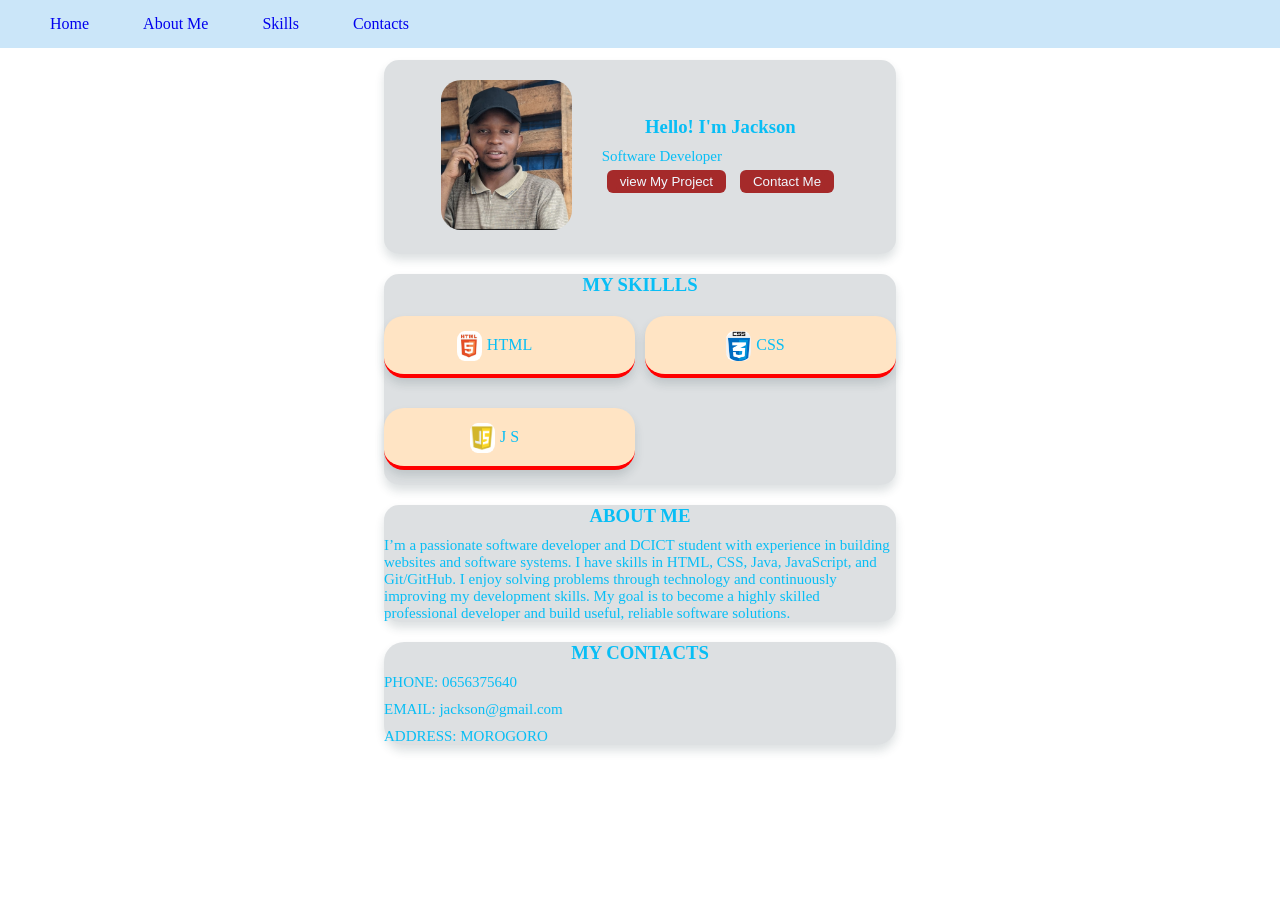
==== portfolio/index.html @ 75d2e0e7 "my works" ====
<!DOCTYPE html>
<html lang="en">
<head>
  <meta charset="UTF-8">
  <meta name="viewport" content="width=device-width, initial-scale=1.0">
  <link rel="stylesheet" href="style.css">
  <title>My Profile</title>
</head>
<body>
  <div class="navbar">
    <div class="topnav">
      <a href="#main">Home</a>
      <a href="#about_me">About Me</a>
      <a href="#">Skills</a>
      <a href="#contacts">Contacts</a>
    </div>
  </div>
  <div class="main" id="main">
    <div class="image">
      <img src="/portfolio/pictures/Jackson.jpeg" alt="picture">
    </div>
    <div class="about">
      <h3>Hello! I'm Jackson</h3>
      <p>Software Developer</p>
      <button><a href="../day_1.html">view My Project</a>
        </button>
      <button><a href="#contacts">Contact Me</a></button>
    </div>
  </div>

  <div class="my_skills">
     <h3>MY SKILLLS</h3>
     <div class="skills">
    <div class="icon">
      <img src="/portfolio/pictures/images.jpg" alt="html">HTML
    </div>

    <div class="icon">
      <img src="/portfolio/pictures/css.png" alt="css">CSS</div>

    <div class="icon">
      <img src="/portfolio/pictures/js.png" alt="css">J S</div>
  </div>
  </div>

  <div class="about_me" id="about_me">
    <h3>ABOUT ME</h3>
    <P>I’m a passionate software developer and DCICT student with experience in building websites and software systems. I have skills in HTML, CSS, Java, JavaScript, and Git/GitHub. I enjoy solving problems through technology and continuously improving my development skills. My goal is to become a highly skilled professional developer and build useful, reliable software solutions.</P>
  </div>

  <div class="contacts" id="contacts">
    <h3>MY CONTACTS</h3>
    <p>PHONE: 0656375640</p>
    <p>EMAIL: jackson@gmail.com</p>
    <P>ADDRESS: MOROGORO</P>
  </div>
</body>
</html>
---- portfolio/style.css ----
* {
  margin: 0;
  padding: 0;
  box-sizing: border-box;
}

.navbar {
  background-color: rgba(11, 135, 224, 0.21);
  padding: 15px;
  top: 0;
  left: 0;
  right: 0;
  position: fixed;

}

.topnav a {
  text-decoration: none;
  margin-left: 20px;
  padding: 15px;
  transition: 2s;
}

.topnav a:hover {
  background-color: black;
  color: white;
}

.main {
  width: 40%;
  background-color: rgba(32, 56, 66, 0.151);
  padding: 20px;
  display: flex;
  gap: 30px;
  box-shadow: 0 6px 10px rgba(32, 56, 66, 0.151);
  margin: auto;
  margin-top: 60px;
  justify-content: center;
  align-items: center;
  border-radius: 15px;
}

button {
  background-color: brown;
  color: aliceblue;
  border: none;
  border-radius: 6px;
  cursor: pointer;
  margin: 5px;
  padding: 4px;
}
button a {
  text-decoration: none;
  background-color: brown;
  color: aliceblue;
  border: none;
  border-radius: 6px;
  cursor: pointer;
  margin: 5px;
  padding: 4px;
}

.image img {
  width: 100%;
  height: 150px;
  border-radius: 20px;
}

.my_skills {
  background-color: rgba(32, 56, 66, 0.151);
  width: 40%;
  margin-top: 20px;
  padding-bottom: 15px;
  color: rgb(8, 190, 245);
  text-align: center;
  border-radius: 15px;
  margin: auto;
  margin-top: 20px;
  box-shadow: 0 6px 10px rgba(32, 56, 66, 0.151);
 
}

.skills {
  display: grid;
  grid-template-columns: 1fr 1fr;
  gap: 10px;
  width: 100%;
  margin: auto;
  
}

.icon{
    position: relative;
}

.icon img{
  position: absolute;
  margin-top: -5px;
  margin-left: -30px;
  border-radius: 30%;
 
}

.skills img{
  object-fit: cover;
  width: 25px;
  height: 30px;
 
}

.skills .icon {
  background-color: bisque;
  padding: 20px;
  border-radius: 20px;
  margin-top: 20px;
  text-align: center;
  box-shadow: 0 6px 10px rgba(32, 56, 66, 0.151);
   border-bottom: 4px solid red;
}

.about_me {
  width: 40%;
  background-color: rgba(32, 56, 66, 0.151);
  border-radius: 15px;
  margin: auto;
  margin-top: 20px;
  box-shadow: 0 6px 10px rgba(32, 56, 66, 0.151);
}

h3{
  color: rgb(8, 190, 245);
  margin-top: 10pxx;
}

p{
  margin-top: 10px;
  color:rgba(8, 190, 245);
  font-size: 15px;
}

.contacts{
  width: 40%;
  margin: auto;
  margin-top: 20px;
  margin-bottom: 15px;
  border-radius: 20px;
  background-color: rgba(32, 56, 66, 0.151);
  box-shadow: 0 6px 10px rgba(32, 56, 66, 0.151);
}

h3{
  text-align: center;
}
@media screen and (max-width: 600px) {
  .skills{
    width: 100%;
    display: block;
  }

  .my_skills{
    width:70%;
  }
}

@media screen and (max-width: 600px) {
  .main{
    width: 70%;
    display: block;
    margin-top: 240px;
  }

  .image img{
    height: 200px;
  }

  .about{
    margin-top: 20px;
  }

  button{
    background-color: brown;
    color: aliceblue;
    padding: 5px;
    border-radius: 6px;
    border: none;
    margin-top: 7px;
    cursor: pointer;
  }
}

@media screen and (max-width: 600px) {
  .about_me{
    width: 70%;
  }

  h3{
    text-align: center;
  }
}

@media screen and (max-width:600px) {
  .topnav a{
    display: block;
    color: aliceblue;

  }

  .navbar{
    background-color: black;
    z-index: 1;
  }

  .topnav a:hover{
    background-color: aliceblue;
    color: brown;
  }
}
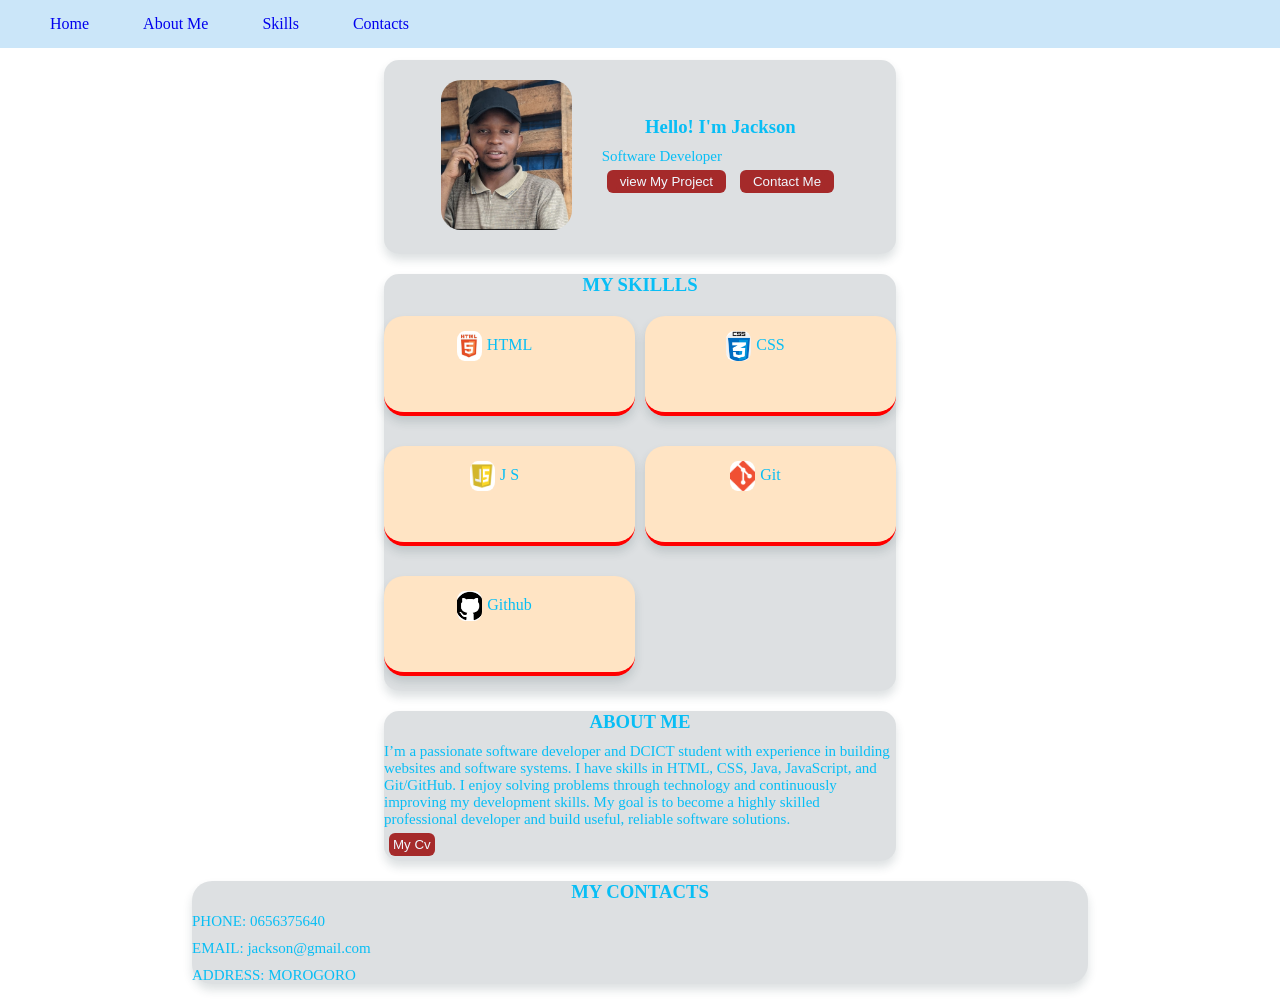
==== commit a2114625: "whole week activities" ====
--- a/portfolio/index.html
+++ b/portfolio/index.html
@@ -17,8 +17,9 @@
   </div>
   <div class="main" id="main">
     <div class="image">
-      <img src="/portfolio/pictures/Jackson.jpeg" alt="picture">
+      <img src="../portfolio/pictures/Jackson.jpeg" alt="picture">
     </div>
+
     <div class="about">
       <h3>Hello! I'm Jackson</h3>
       <p>Software Developer</p>
@@ -32,20 +33,27 @@
      <h3>MY SKILLLS</h3>
      <div class="skills">
     <div class="icon">
-      <img src="/portfolio/pictures/images.jpg" alt="html">HTML
+      <img src="../portfolio/pictures/images.jpg" alt="html">HTML
     </div>
 
     <div class="icon">
-      <img src="/portfolio/pictures/css.png" alt="css">CSS</div>
+      <img src="../portfolio/pictures/css.png" alt="css">CSS</div>
 
     <div class="icon">
-      <img src="/portfolio/pictures/js.png" alt="css">J S</div>
+      <img src="../portfolio/pictures/js.png" alt="css">J S</div>
+
+    <div class="icon">
+      <img src="../portfolio/pictures/git.png" alt="css">Git</div>
+
+    <div class="icon">
+      <img src="../portfolio/pictures/github.png" alt="css">Github</div>
   </div>
   </div>
 
   <div class="about_me" id="about_me">
     <h3>ABOUT ME</h3>
     <P>I’m a passionate software developer and DCICT student with experience in building websites and software systems. I have skills in HTML, CSS, Java, JavaScript, and Git/GitHub. I enjoy solving problems through technology and continuously improving my development skills. My goal is to become a highly skilled professional developer and build useful, reliable software solutions.</P>
+     <button>My Cv</button>
   </div>
 
   <div class="contacts" id="contacts">
--- a/portfolio/style.css
+++ b/portfolio/style.css
@@ -77,7 +77,6 @@
   margin: auto;
   margin-top: 20px;
   box-shadow: 0 6px 10px rgba(32, 56, 66, 0.151);
- 
 }
 
 .skills {
@@ -86,7 +85,6 @@
   gap: 10px;
   width: 100%;
   margin: auto;
-  
 }
 
 .icon{
@@ -111,11 +109,12 @@
 .skills .icon {
   background-color: bisque;
   padding: 20px;
+  height: 100px;
   border-radius: 20px;
   margin-top: 20px;
   text-align: center;
   box-shadow: 0 6px 10px rgba(32, 56, 66, 0.151);
-   border-bottom: 4px solid red;
+  border-bottom: 4px solid red;
 }
 
 .about_me {
@@ -139,7 +138,7 @@
 }
 
 .contacts{
-  width: 40%;
+  width: 70%;
   margin: auto;
   margin-top: 20px;
   margin-bottom: 15px;
@@ -151,7 +150,7 @@
 h3{
   text-align: center;
 }
-@media screen and (max-width: 600px) {
+@media screen and (max-width: 700px) {
   .skills{
     width: 100%;
     display: block;
@@ -162,7 +161,7 @@
   }
 }
 
-@media screen and (max-width: 600px) {
+@media screen and (max-width: 700px) {
   .main{
     width: 70%;
     display: block;
@@ -170,7 +169,7 @@
   }
 
   .image img{
-    height: 200px;
+    height: 270px;
   }
 
   .about{
@@ -188,7 +187,7 @@
   }
 }
 
-@media screen and (max-width: 600px) {
+@media screen and (max-width: 700px) {
   .about_me{
     width: 70%;
   }
@@ -198,7 +197,7 @@
   }
 }
 
-@media screen and (max-width:600px) {
+@media screen and (max-width:700px) {
   .topnav a{
     display: block;
     color: aliceblue;
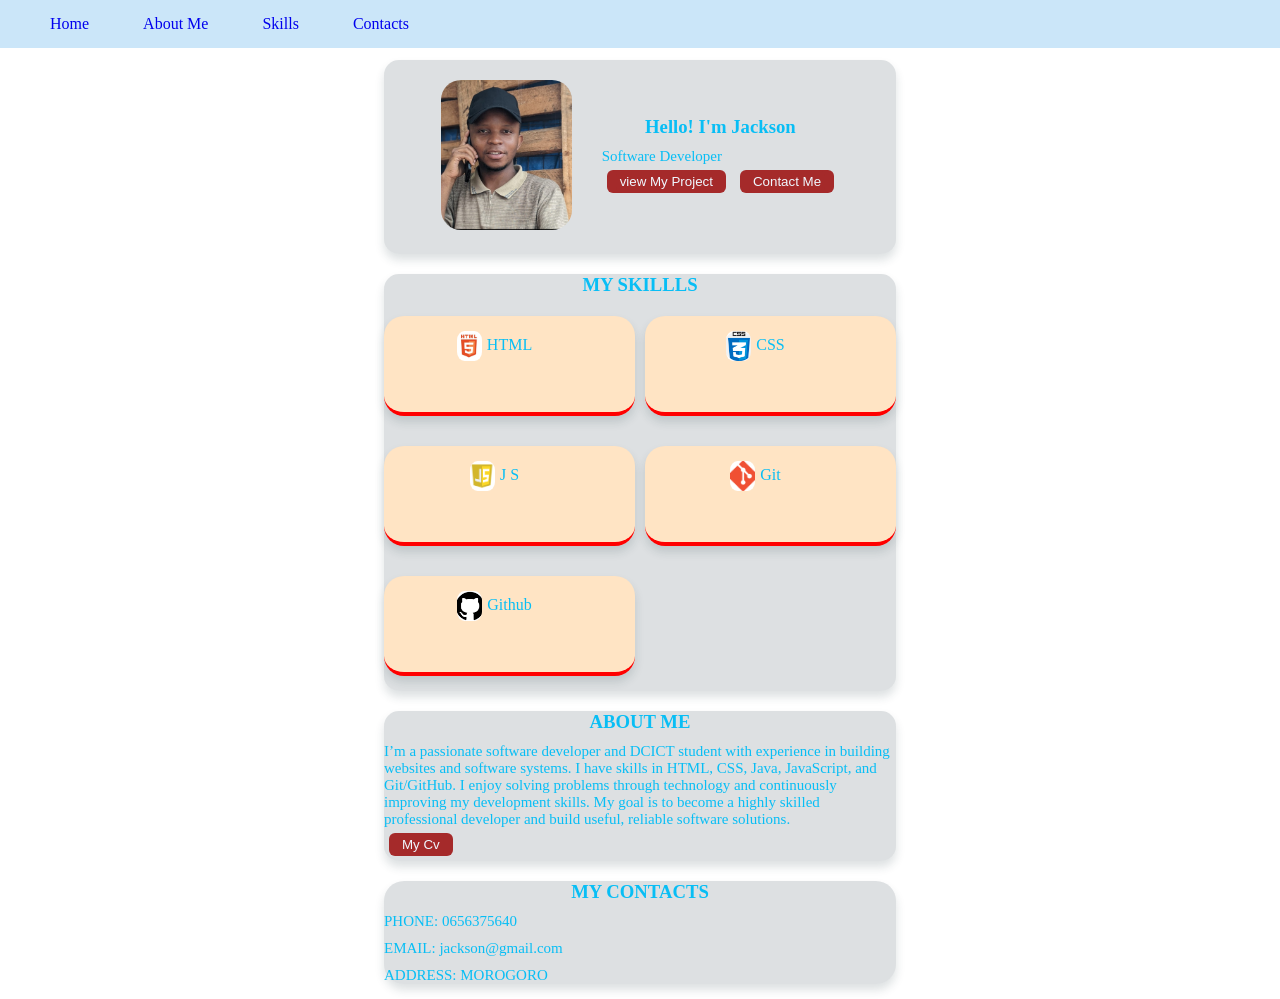
==== commit 06ee80d9: "New one" ====
--- a/portfolio/index.html
+++ b/portfolio/index.html
@@ -1,66 +1,66 @@
-<!DOCTYPE html>
-<html lang="en">
-<head>
-  <meta charset="UTF-8">
-  <meta name="viewport" content="width=device-width, initial-scale=1.0">
-  <link rel="stylesheet" href="style.css">
-  <title>My Profile</title>
-</head>
-<body>
-  <div class="navbar">
-    <div class="topnav">
-      <a href="#main">Home</a>
-      <a href="#about_me">About Me</a>
-      <a href="#">Skills</a>
-      <a href="#contacts">Contacts</a>
-    </div>
-  </div>
-  <div class="main" id="main">
-    <div class="image">
-      <img src="../portfolio/pictures/Jackson.jpeg" alt="picture">
-    </div>
-
-    <div class="about">
-      <h3>Hello! I'm Jackson</h3>
-      <p>Software Developer</p>
-      <button><a href="../day_1.html">view My Project</a>
-        </button>
-      <button><a href="#contacts">Contact Me</a></button>
-    </div>
-  </div>
-
-  <div class="my_skills">
-     <h3>MY SKILLLS</h3>
-     <div class="skills">
-    <div class="icon">
-      <img src="../portfolio/pictures/images.jpg" alt="html">HTML
-    </div>
-
-    <div class="icon">
-      <img src="../portfolio/pictures/css.png" alt="css">CSS</div>
-
-    <div class="icon">
-      <img src="../portfolio/pictures/js.png" alt="css">J S</div>
-
-    <div class="icon">
-      <img src="../portfolio/pictures/git.png" alt="css">Git</div>
-
-    <div class="icon">
-      <img src="../portfolio/pictures/github.png" alt="css">Github</div>
-  </div>
-  </div>
-
-  <div class="about_me" id="about_me">
-    <h3>ABOUT ME</h3>
-    <P>I’m a passionate software developer and DCICT student with experience in building websites and software systems. I have skills in HTML, CSS, Java, JavaScript, and Git/GitHub. I enjoy solving problems through technology and continuously improving my development skills. My goal is to become a highly skilled professional developer and build useful, reliable software solutions.</P>
-     <button>My Cv</button>
-  </div>
-
-  <div class="contacts" id="contacts">
-    <h3>MY CONTACTS</h3>
-    <p>PHONE: 0656375640</p>
-    <p>EMAIL: jackson@gmail.com</p>
-    <P>ADDRESS: MOROGORO</P>
-  </div>
-</body>
+<!DOCTYPE html>
+<html lang="en">
+<head>
+  <meta charset="UTF-8">
+  <meta name="viewport" content="width=device-width, initial-scale=1.0">
+  <link rel="stylesheet" href="style.css">
+  <title>My Profile</title>
+</head>
+<body>
+  <div class="navbar">
+    <div class="topnav">
+      <a href="#main">Home</a>
+      <a href="#about_me">About Me</a>
+      <a href="#">Skills</a>
+      <a href="#contacts">Contacts</a>
+    </div>
+  </div>
+  <div class="main" id="main">
+    <div class="image">
+      <img src="../portfolio/pictures/Jackson.jpeg" alt="picture">
+    </div>
+
+    <div class="about">
+      <h3>Hello! I'm Jackson</h3>
+      <p>Software Developer</p>
+      <button><a href="../day_1.html">view My Project</a>
+        </button>
+      <button><a href="#contacts">Contact Me</a></button>
+    </div>
+  </div>
+
+  <div class="my_skills">
+     <h3>MY SKILLLS</h3>
+     <div class="skills">
+    <div class="icon">
+      <img src="../portfolio/pictures/images.jpg" alt="html">HTML
+    </div>
+
+    <div class="icon">
+      <img src="../portfolio/pictures/css.png" alt="css">CSS</div>
+
+    <div class="icon">
+      <img src="../portfolio/pictures/js.png" alt="css">J S</div>
+
+    <div class="icon">
+      <img src="../portfolio/pictures/git.png" alt="css">Git</div>
+
+    <div class="icon">
+      <img src="../portfolio/pictures/github.png" alt="css">Github</div>
+  </div>
+  </div>
+
+  <div class="about_me" id="about_me">
+    <h3>ABOUT ME</h3>
+    <P>I’m a passionate software developer and DCICT student with experience in building websites and software systems. I have skills in HTML, CSS, Java, JavaScript, and Git/GitHub. I enjoy solving problems through technology and continuously improving my development skills. My goal is to become a highly skilled professional developer and build useful, reliable software solutions.</P>
+     <button><a href="./Properties/my_cv.html">My Cv</a></button>
+  </div>
+
+  <div class="contacts" id="contacts">
+    <h3>MY CONTACTS</h3>
+    <p>PHONE: 0656375640</p>
+    <p>EMAIL: jackson@gmail.com</p>
+    <P>ADDRESS: MOROGORO</P>
+  </div>
+</body>
 </html>
--- a/portfolio/style.css
+++ b/portfolio/style.css
@@ -1,216 +1,216 @@
-* {
-  margin: 0;
-  padding: 0;
-  box-sizing: border-box;
-}
-
-.navbar {
-  background-color: rgba(11, 135, 224, 0.21);
-  padding: 15px;
-  top: 0;
-  left: 0;
-  right: 0;
-  position: fixed;
-
-}
-
-.topnav a {
-  text-decoration: none;
-  margin-left: 20px;
-  padding: 15px;
-  transition: 2s;
-}
-
-.topnav a:hover {
-  background-color: black;
-  color: white;
-}
-
-.main {
-  width: 40%;
-  background-color: rgba(32, 56, 66, 0.151);
-  padding: 20px;
-  display: flex;
-  gap: 30px;
-  box-shadow: 0 6px 10px rgba(32, 56, 66, 0.151);
-  margin: auto;
-  margin-top: 60px;
-  justify-content: center;
-  align-items: center;
-  border-radius: 15px;
-}
-
-button {
-  background-color: brown;
-  color: aliceblue;
-  border: none;
-  border-radius: 6px;
-  cursor: pointer;
-  margin: 5px;
-  padding: 4px;
-}
-button a {
-  text-decoration: none;
-  background-color: brown;
-  color: aliceblue;
-  border: none;
-  border-radius: 6px;
-  cursor: pointer;
-  margin: 5px;
-  padding: 4px;
-}
-
-.image img {
-  width: 100%;
-  height: 150px;
-  border-radius: 20px;
-}
-
-.my_skills {
-  background-color: rgba(32, 56, 66, 0.151);
-  width: 40%;
-  margin-top: 20px;
-  padding-bottom: 15px;
-  color: rgb(8, 190, 245);
-  text-align: center;
-  border-radius: 15px;
-  margin: auto;
-  margin-top: 20px;
-  box-shadow: 0 6px 10px rgba(32, 56, 66, 0.151);
-}
-
-.skills {
-  display: grid;
-  grid-template-columns: 1fr 1fr;
-  gap: 10px;
-  width: 100%;
-  margin: auto;
-}
-
-.icon{
-    position: relative;
-}
-
-.icon img{
-  position: absolute;
-  margin-top: -5px;
-  margin-left: -30px;
-  border-radius: 30%;
- 
-}
-
-.skills img{
-  object-fit: cover;
-  width: 25px;
-  height: 30px;
- 
-}
-
-.skills .icon {
-  background-color: bisque;
-  padding: 20px;
-  height: 100px;
-  border-radius: 20px;
-  margin-top: 20px;
-  text-align: center;
-  box-shadow: 0 6px 10px rgba(32, 56, 66, 0.151);
-  border-bottom: 4px solid red;
-}
-
-.about_me {
-  width: 40%;
-  background-color: rgba(32, 56, 66, 0.151);
-  border-radius: 15px;
-  margin: auto;
-  margin-top: 20px;
-  box-shadow: 0 6px 10px rgba(32, 56, 66, 0.151);
-}
-
-h3{
-  color: rgb(8, 190, 245);
-  margin-top: 10pxx;
-}
-
-p{
-  margin-top: 10px;
-  color:rgba(8, 190, 245);
-  font-size: 15px;
-}
-
-.contacts{
-  width: 70%;
-  margin: auto;
-  margin-top: 20px;
-  margin-bottom: 15px;
-  border-radius: 20px;
-  background-color: rgba(32, 56, 66, 0.151);
-  box-shadow: 0 6px 10px rgba(32, 56, 66, 0.151);
-}
-
-h3{
-  text-align: center;
-}
-@media screen and (max-width: 700px) {
-  .skills{
-    width: 100%;
-    display: block;
-  }
-
-  .my_skills{
-    width:70%;
-  }
-}
-
-@media screen and (max-width: 700px) {
-  .main{
-    width: 70%;
-    display: block;
-    margin-top: 240px;
-  }
-
-  .image img{
-    height: 270px;
-  }
-
-  .about{
-    margin-top: 20px;
-  }
-
-  button{
-    background-color: brown;
-    color: aliceblue;
-    padding: 5px;
-    border-radius: 6px;
-    border: none;
-    margin-top: 7px;
-    cursor: pointer;
-  }
-}
-
-@media screen and (max-width: 700px) {
-  .about_me{
-    width: 70%;
-  }
-
-  h3{
-    text-align: center;
-  }
-}
-
-@media screen and (max-width:700px) {
-  .topnav a{
-    display: block;
-    color: aliceblue;
-
-  }
-
-  .navbar{
-    background-color: black;
-    z-index: 1;
-  }
-
-  .topnav a:hover{
-    background-color: aliceblue;
-    color: brown;
-  }
+* {
+  margin: 0;
+  padding: 0;
+  box-sizing: border-box;
+}
+
+.navbar {
+  background-color: rgba(11, 135, 224, 0.21);
+  padding: 15px;
+  top: 0;
+  left: 0;
+  right: 0;
+  position: fixed;
+
+}
+
+.topnav a {
+  text-decoration: none;
+  margin-left: 20px;
+  padding: 15px;
+  transition: 2s;
+}
+
+.topnav a:hover {
+  background-color: black;
+  color: white;
+}
+
+.main {
+  width: 40%;
+  background-color: rgba(32, 56, 66, 0.151);
+  padding: 20px;
+  display: flex;
+  gap: 30px;
+  box-shadow: 0 6px 10px rgba(32, 56, 66, 0.151);
+  margin: auto;
+  margin-top: 60px;
+  justify-content: center;
+  align-items: center;
+  border-radius: 15px;
+}
+
+button {
+  background-color: brown;
+  color: aliceblue;
+  border: none;
+  border-radius: 6px;
+  cursor: pointer;
+  margin: 5px;
+  padding: 4px;
+}
+button a {
+  text-decoration: none;
+  background-color: brown;
+  color: aliceblue;
+  border: none;
+  border-radius: 6px;
+  cursor: pointer;
+  margin: 5px;
+  padding: 4px;
+}
+
+.image img {
+  width: 100%;
+  height: 150px;
+  border-radius: 20px;
+}
+
+.my_skills {
+  background-color: rgba(32, 56, 66, 0.151);
+  width: 40%;
+  margin-top: 20px;
+  padding-bottom: 15px;
+  color: rgb(8, 190, 245);
+  text-align: center;
+  border-radius: 15px;
+  margin: auto;
+  margin-top: 20px;
+  box-shadow: 0 6px 10px rgba(32, 56, 66, 0.151);
+}
+
+.skills {
+  display: grid;
+  grid-template-columns: 1fr 1fr;
+  gap: 10px;
+  width: 100%;
+  margin: auto;
+}
+
+.icon{
+    position: relative;
+}
+
+.icon img{
+  position: absolute;
+  margin-top: -5px;
+  margin-left: -30px;
+  border-radius: 30%;
+ 
+}
+
+.skills img{
+  object-fit: cover;
+  width: 25px;
+  height: 30px;
+ 
+}
+
+.skills .icon {
+  background-color: bisque;
+  padding: 20px;
+  height: 100px;
+  border-radius: 20px;
+  margin-top: 20px;
+  text-align: center;
+  box-shadow: 0 6px 10px rgba(32, 56, 66, 0.151);
+  border-bottom: 4px solid red;
+}
+
+.about_me {
+  width: 40%;
+  background-color: rgba(32, 56, 66, 0.151);
+  border-radius: 15px;
+  margin: auto;
+  margin-top: 20px;
+  box-shadow: 0 6px 10px rgba(32, 56, 66, 0.151);
+}
+
+h3{
+  color: rgb(8, 190, 245);
+  margin-top: 10pxx;
+}
+
+p{
+  margin-top: 10px;
+  color:rgba(8, 190, 245);
+  font-size: 15px;
+}
+
+.contacts{
+  width: 40%;
+  margin: auto;
+  margin-top: 20px;
+  margin-bottom: 15px;
+  border-radius: 20px;
+  background-color: rgba(32, 56, 66, 0.151);
+  box-shadow: 0 6px 10px rgba(32, 56, 66, 0.151);
+}
+
+h3{
+  text-align: center;
+}
+@media screen and (max-width: 700px) {
+  .skills{
+    width: 100%;
+    display: block;
+  }
+
+  .my_skills{
+    width:70%;
+  }
+}
+
+@media screen and (max-width: 700px) {
+  .main{
+    width: 70%;
+    display: block;
+    margin-top: 240px;
+  }
+
+  .image img{
+    height: 270px;
+  }
+
+  .about{
+    margin-top: 20px;
+  }
+
+  button{
+    background-color: brown;
+    color: aliceblue;
+    padding: 5px;
+    border-radius: 6px;
+    border: none;
+    margin-top: 7px;
+    cursor: pointer;
+  }
+}
+
+@media screen and (max-width: 700px) {
+  .about_me{
+    width: 70%;
+  }
+
+  h3{
+    text-align: center;
+  }
+}
+
+@media screen and (max-width:700px) {
+  .topnav a{
+    display: block;
+    color: aliceblue;
+
+  }
+
+  .navbar{
+    background-color: black;
+    z-index: 1;
+  }
+
+  .topnav a:hover{
+    background-color: aliceblue;
+    color: brown;
+  }
 }
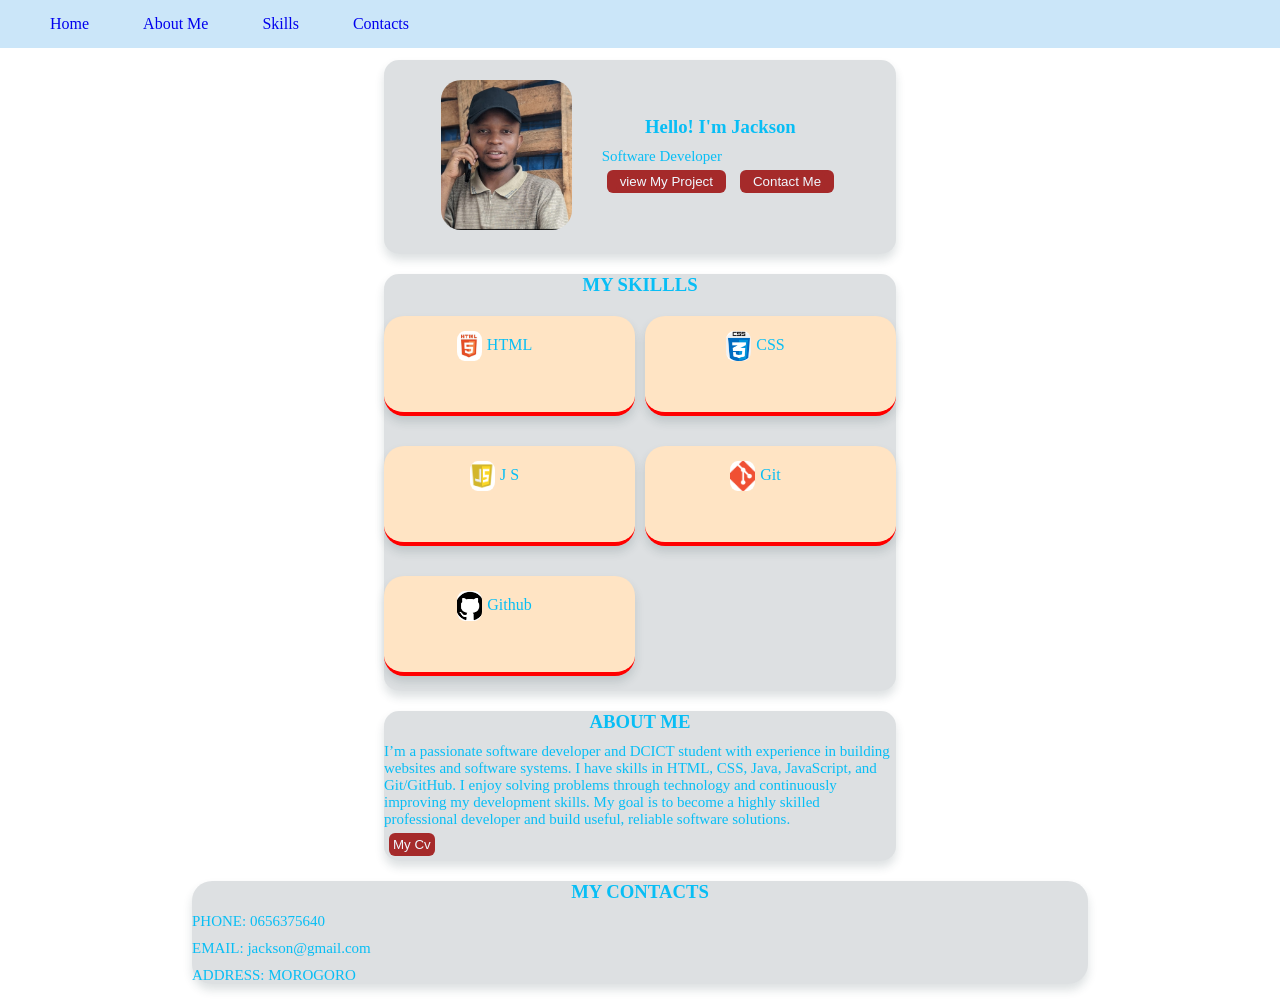
==== commit 747ae8af: "my works" ====
--- a/portfolio/index.html
+++ b/portfolio/index.html
@@ -53,7 +53,7 @@
   <div class="about_me" id="about_me">
     <h3>ABOUT ME</h3>
     <P>I’m a passionate software developer and DCICT student with experience in building websites and software systems. I have skills in HTML, CSS, Java, JavaScript, and Git/GitHub. I enjoy solving problems through technology and continuously improving my development skills. My goal is to become a highly skilled professional developer and build useful, reliable software solutions.</P>
-     <button><a href="./Properties/my_cv.html">My Cv</a></button>
+     <button>My Cv</button>
   </div>
 
   <div class="contacts" id="contacts">
--- a/portfolio/style.css
+++ b/portfolio/style.css
@@ -138,7 +138,7 @@
 }
 
 .contacts{
-  width: 40%;
+  width: 70%;
   margin: auto;
   margin-top: 20px;
   margin-bottom: 15px;
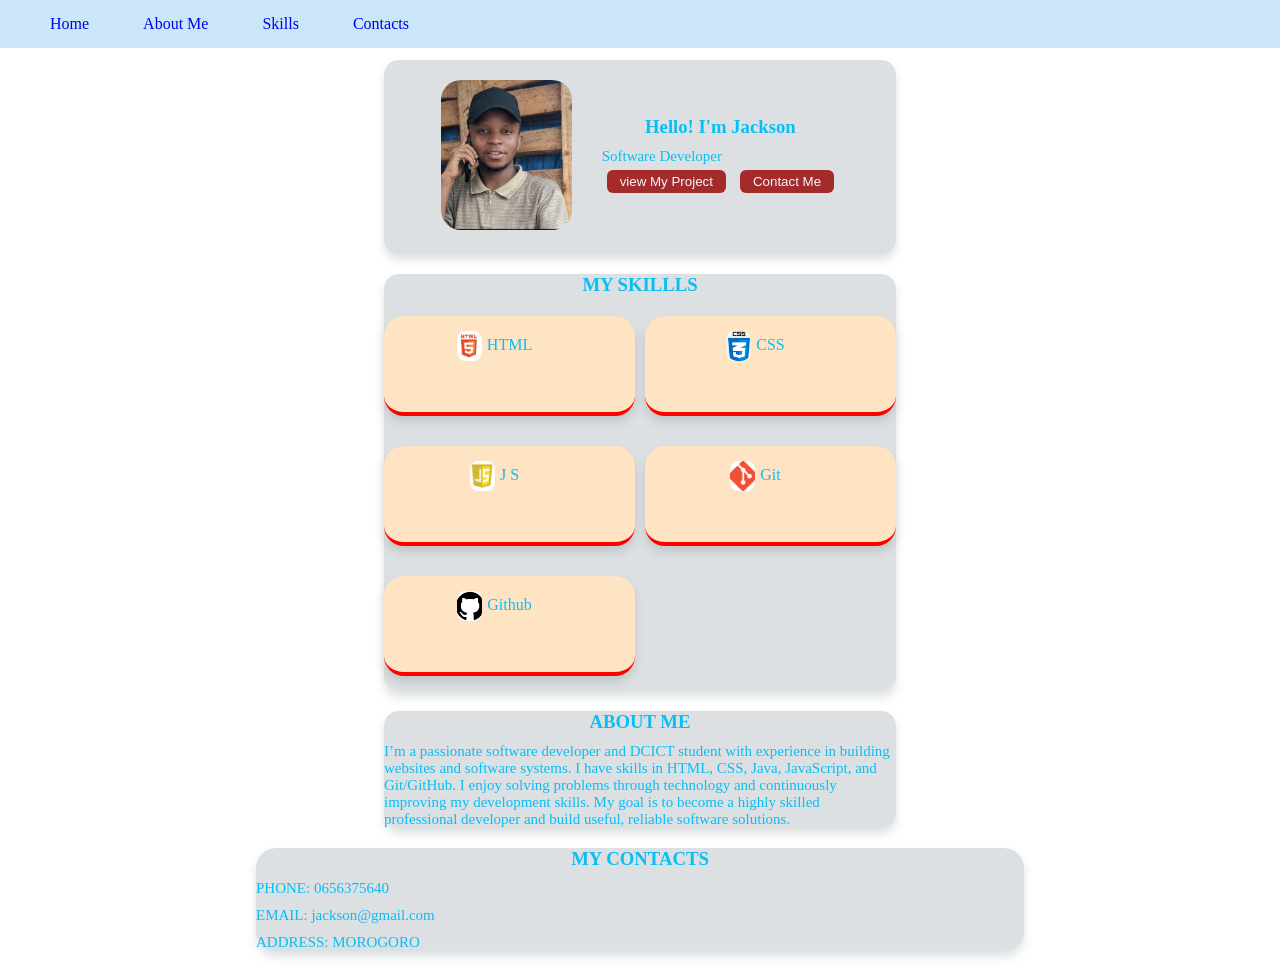
==== commit c1638c4d: "Resolve merge conflicts" ====
--- a/portfolio/index.html
+++ b/portfolio/index.html
@@ -1,66 +1,75 @@
-<!DOCTYPE html>
+<!doctype html>
 <html lang="en">
-<head>
-  <meta charset="UTF-8">
-  <meta name="viewport" content="width=device-width, initial-scale=1.0">
-  <link rel="stylesheet" href="style.css">
-  <title>My Profile</title>
-</head>
-<body>
-  <div class="navbar">
-    <div class="topnav">
-      <a href="#main">Home</a>
-      <a href="#about_me">About Me</a>
-      <a href="#">Skills</a>
-      <a href="#contacts">Contacts</a>
+  <head>
+    <meta charset="UTF-8" />
+    <meta name="viewport" content="width=device-width, initial-scale=1.0" />
+    <link rel="stylesheet" href="style.css" />
+    <title>My Profile</title>
+  </head>
+  <body>
+    <div class="navbar">
+      <div class="topnav">
+        <a href="#main">Home</a>
+        <a href="#about_me">About Me</a>
+        <a href="#">Skills</a>
+        <a href="#contacts">Contacts</a>
+      </div>
     </div>
-  </div>
-  <div class="main" id="main">
-    <div class="image">
-      <img src="../portfolio/pictures/Jackson.jpeg" alt="picture">
+    <div class="main" id="main">
+      <div class="image">
+        <img src="../portfolio/pictures/Jackson.jpeg" alt="picture" />
+      </div>
+
+      <div class="about">
+        <h3>Hello! I'm Jackson</h3>
+        <p>Software Developer</p>
+        <button><a href="../day_1.html">view My Project</a></button>
+        <button><a href="#contacts">Contact Me</a></button>
+      </div>
     </div>
 
-    <div class="about">
-      <h3>Hello! I'm Jackson</h3>
-      <p>Software Developer</p>
-      <button><a href="../day_1.html">view My Project</a>
-        </button>
-      <button><a href="#contacts">Contact Me</a></button>
-    </div>
-  </div>
+    <div class="my_skills">
+      <h3>MY SKILLLS</h3>
+      <div class="skills">
+        <div class="icon">
+          <img src="../portfolio/pictures/images.jpg" alt="html" />HTML
+        </div>
 
-  <div class="my_skills">
-     <h3>MY SKILLLS</h3>
-     <div class="skills">
-    <div class="icon">
-      <img src="../portfolio/pictures/images.jpg" alt="html">HTML
+        <div class="icon">
+          <img src="../portfolio/pictures/css.png" alt="css" />CSS
+        </div>
+
+        <div class="icon">
+          <img src="../portfolio/pictures/js.png" alt="css" />J S
+        </div>
+
+        <div class="icon">
+          <img src="../portfolio/pictures/git.png" alt="css" />Git
+        </div>
+
+        <div class="icon">
+          <img src="../portfolio/pictures/github.png" alt="css" />Github
+        </div>
+      </div>
     </div>
 
-    <div class="icon">
-      <img src="../portfolio/pictures/css.png" alt="css">CSS</div>
+    <div class="about_me" id="about_me">
+      <h3>ABOUT ME</h3>
+      <p>
+        I’m a passionate software developer and DCICT student with experience in
+        building websites and software systems. I have skills in HTML, CSS,
+        Java, JavaScript, and Git/GitHub. I enjoy solving problems through
+        technology and continuously improving my development skills. My goal is
+        to become a highly skilled professional developer and build useful,
+        reliable software solutions.
+      </p>
+    </div>
 
-    <div class="icon">
-      <img src="../portfolio/pictures/js.png" alt="css">J S</div>
-
-    <div class="icon">
-      <img src="../portfolio/pictures/git.png" alt="css">Git</div>
-
-    <div class="icon">
-      <img src="../portfolio/pictures/github.png" alt="css">Github</div>
-  </div>
-  </div>
-
-  <div class="about_me" id="about_me">
-    <h3>ABOUT ME</h3>
-    <P>I’m a passionate software developer and DCICT student with experience in building websites and software systems. I have skills in HTML, CSS, Java, JavaScript, and Git/GitHub. I enjoy solving problems through technology and continuously improving my development skills. My goal is to become a highly skilled professional developer and build useful, reliable software solutions.</P>
-     <button>My Cv</button>
-  </div>
-
-  <div class="contacts" id="contacts">
-    <h3>MY CONTACTS</h3>
-    <p>PHONE: 0656375640</p>
-    <p>EMAIL: jackson@gmail.com</p>
-    <P>ADDRESS: MOROGORO</P>
-  </div>
-</body>
-</html>+    <div class="contacts" id="contacts">
+      <h3>MY CONTACTS</h3>
+      <p>PHONE: 0656375640</p>
+      <p>EMAIL: jackson@gmail.com</p>
+      <p>ADDRESS: MOROGORO</p>
+    </div>
+  </body>
+</html>
--- a/portfolio/style.css
+++ b/portfolio/style.css
@@ -11,7 +11,6 @@
   left: 0;
   right: 0;
   position: fixed;
-
 }
 
 .topnav a {
@@ -87,23 +86,21 @@
   margin: auto;
 }
 
-.icon{
-    position: relative;
-}
-
-.icon img{
+.icon {
+  position: relative;
+}
+
+.icon img {
   position: absolute;
   margin-top: -5px;
   margin-left: -30px;
   border-radius: 30%;
- 
-}
-
-.skills img{
+}
+
+.skills img {
   object-fit: cover;
   width: 25px;
   height: 30px;
- 
 }
 
 .skills .icon {
@@ -126,19 +123,19 @@
   box-shadow: 0 6px 10px rgba(32, 56, 66, 0.151);
 }
 
-h3{
+h3 {
   color: rgb(8, 190, 245);
   margin-top: 10pxx;
 }
 
-p{
+p {
   margin-top: 10px;
-  color:rgba(8, 190, 245);
+  color: rgba(8, 190, 245);
   font-size: 15px;
 }
 
-.contacts{
-  width: 70%;
+.contacts {
+  width: 60%;
   margin: auto;
   margin-top: 20px;
   margin-bottom: 15px;
@@ -147,36 +144,36 @@
   box-shadow: 0 6px 10px rgba(32, 56, 66, 0.151);
 }
 
-h3{
+h3 {
   text-align: center;
 }
 @media screen and (max-width: 700px) {
-  .skills{
+  .skills {
     width: 100%;
     display: block;
   }
 
-  .my_skills{
-    width:70%;
-  }
-}
-
-@media screen and (max-width: 700px) {
-  .main{
+  .my_skills {
+    width: 70%;
+  }
+}
+
+@media screen and (max-width: 700px) {
+  .main {
     width: 70%;
     display: block;
     margin-top: 240px;
   }
 
-  .image img{
+  .image img {
     height: 270px;
   }
 
-  .about{
+  .about {
     margin-top: 20px;
   }
 
-  button{
+  button {
     background-color: brown;
     color: aliceblue;
     padding: 5px;
@@ -188,29 +185,28 @@
 }
 
 @media screen and (max-width: 700px) {
-  .about_me{
+  .about_me {
     width: 70%;
   }
 
-  h3{
+  h3 {
     text-align: center;
   }
 }
 
-@media screen and (max-width:700px) {
-  .topnav a{
+@media screen and (max-width: 700px) {
+  .topnav a {
     display: block;
     color: aliceblue;
-
-  }
-
-  .navbar{
+  }
+
+  .navbar {
     background-color: black;
     z-index: 1;
   }
 
-  .topnav a:hover{
+  .topnav a:hover {
     background-color: aliceblue;
     color: brown;
   }
-}+}
